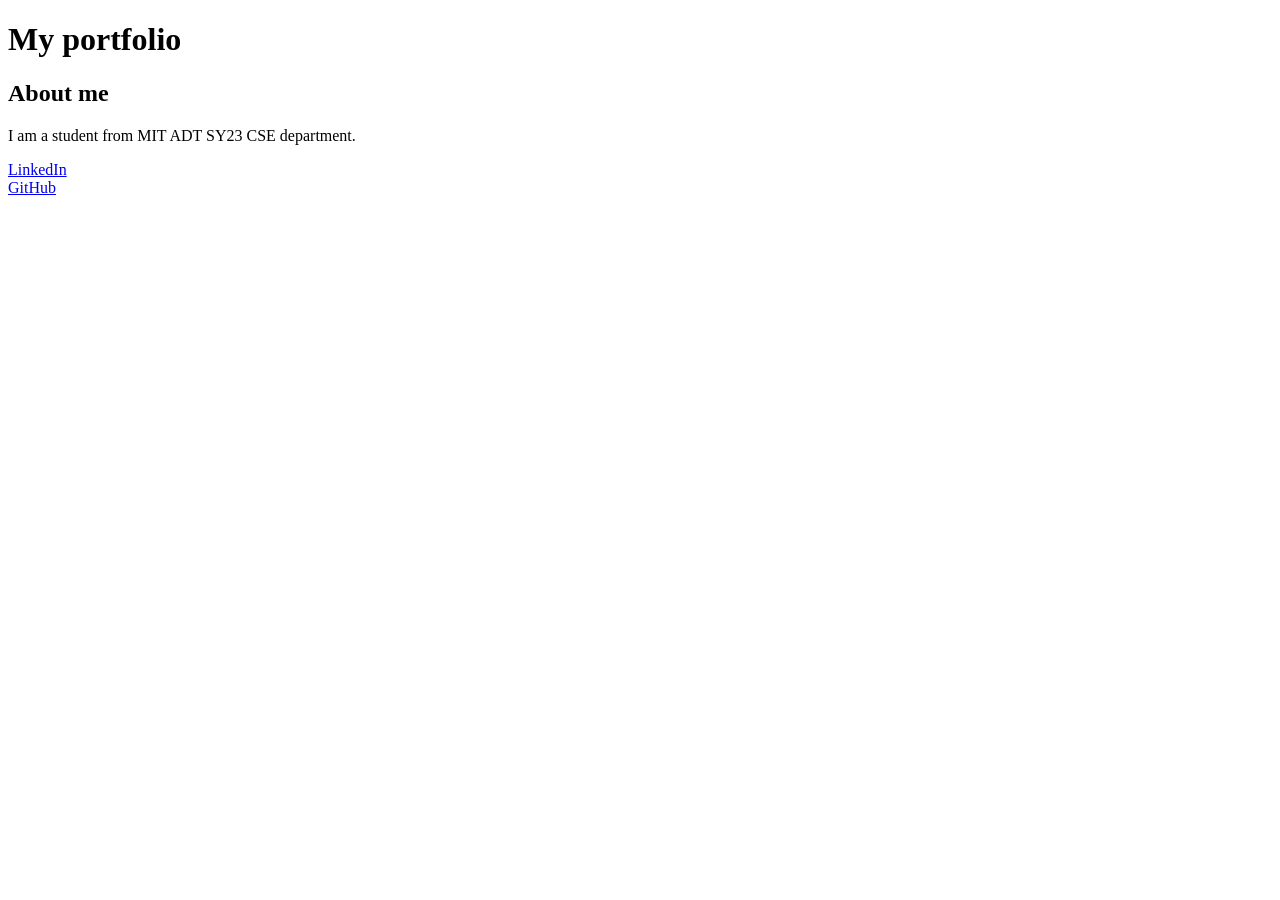
==== text.html @ 071c9c04 "Add files via upload" ====
<!DOCTYPE html>
<html lang="en">
<head>
    <meta charset="UTF-8">
    <meta name="viewport" content="width=device-width, initial-scale=1.0">
    <title>text, link ,image & list</title>
</head>
<body>
    <h1>My portfolio</h1>
    <h2>About me</h2>
    <p>I am a student from MIT ADT SY23 CSE department.</p>
    <a href="https://www.linkedin.com/in/tanaya-dinesh-7b0a1b1b3/" target="_blank">LinkedIn</a>
    <br>
    <a href="https://github.com/tanayadinesh" target="_blank">GitHub</a>
</body>
</html>
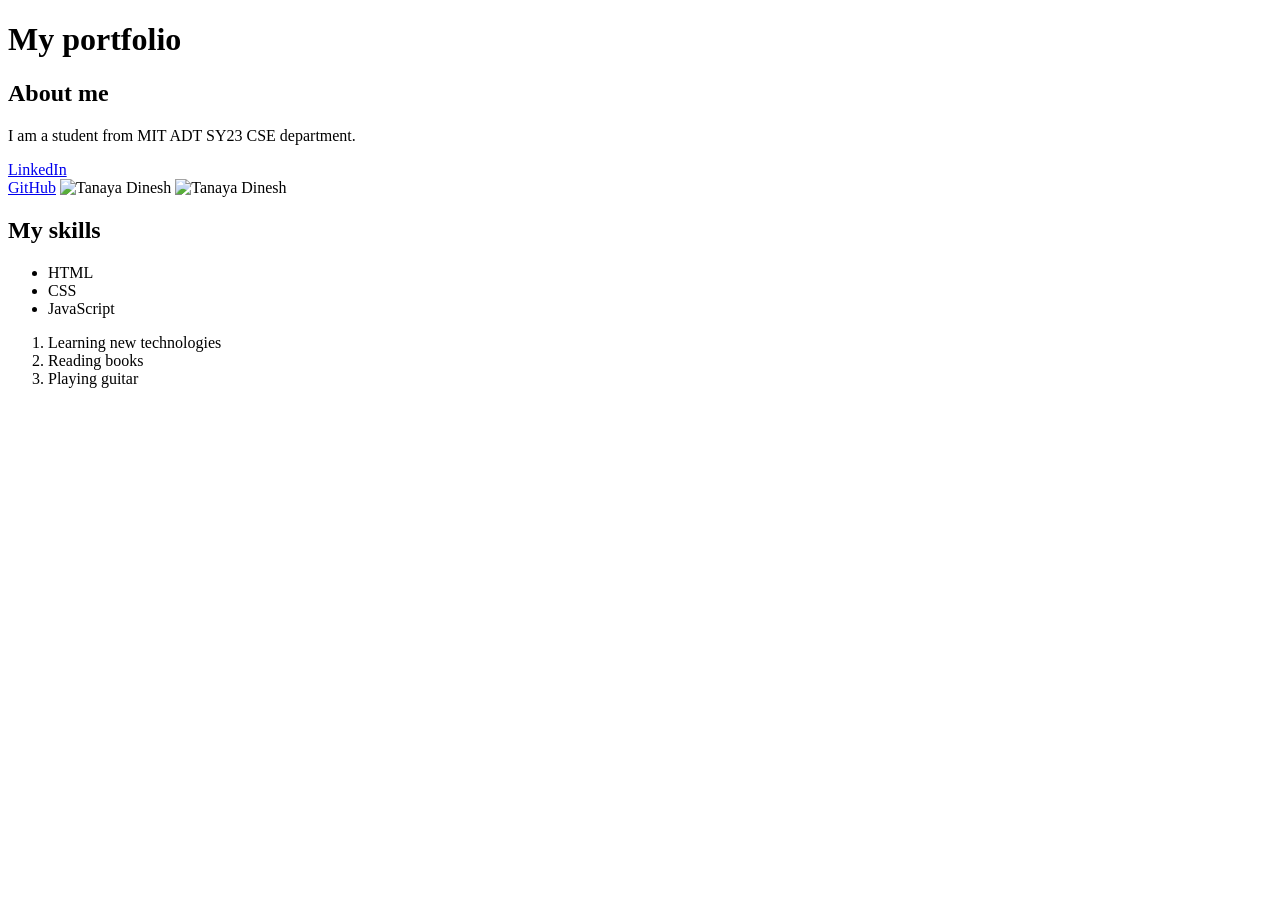
==== commit 80110657: "Add files via upload" ====
--- a/text.html
+++ b/text.html
@@ -12,5 +12,18 @@
     <a href="https://www.linkedin.com/in/tanaya-dinesh-7b0a1b1b3/" target="_blank">LinkedIn</a>
     <br>
     <a href="https://github.com/tanayadinesh" target="_blank">GitHub</a>
+    <img src ="https://media.licdn.com/dms/image/D4D03AQG7g0k1J8X5xA/profile-displayphoto-shrink_800_800/0/1681870916463?e=1692230400&v=beta&t=6r2j9nYpW8Zy6z1Q5V7Fq3l9J5g8k1J8X5xA" alt="Tanaya Dinesh" width="200" height="200">
+    <img src ="https://Users/tanayadinesh/Downloads/IMG_20240413_023945.jpg" alt="Tanaya Dinesh" width="200" height="200">
+   <h2>My skills</h2>
+    <ul>
+        <li>HTML</li>
+        <li>CSS</li>
+        <li>JavaScript</li>
+    </ul>   
+    <ol>
+        <li>Learning new technologies</li>
+        <li>Reading books</li>
+        <li>Playing guitar</li>
+    </ol>
 </body>
 </html>
